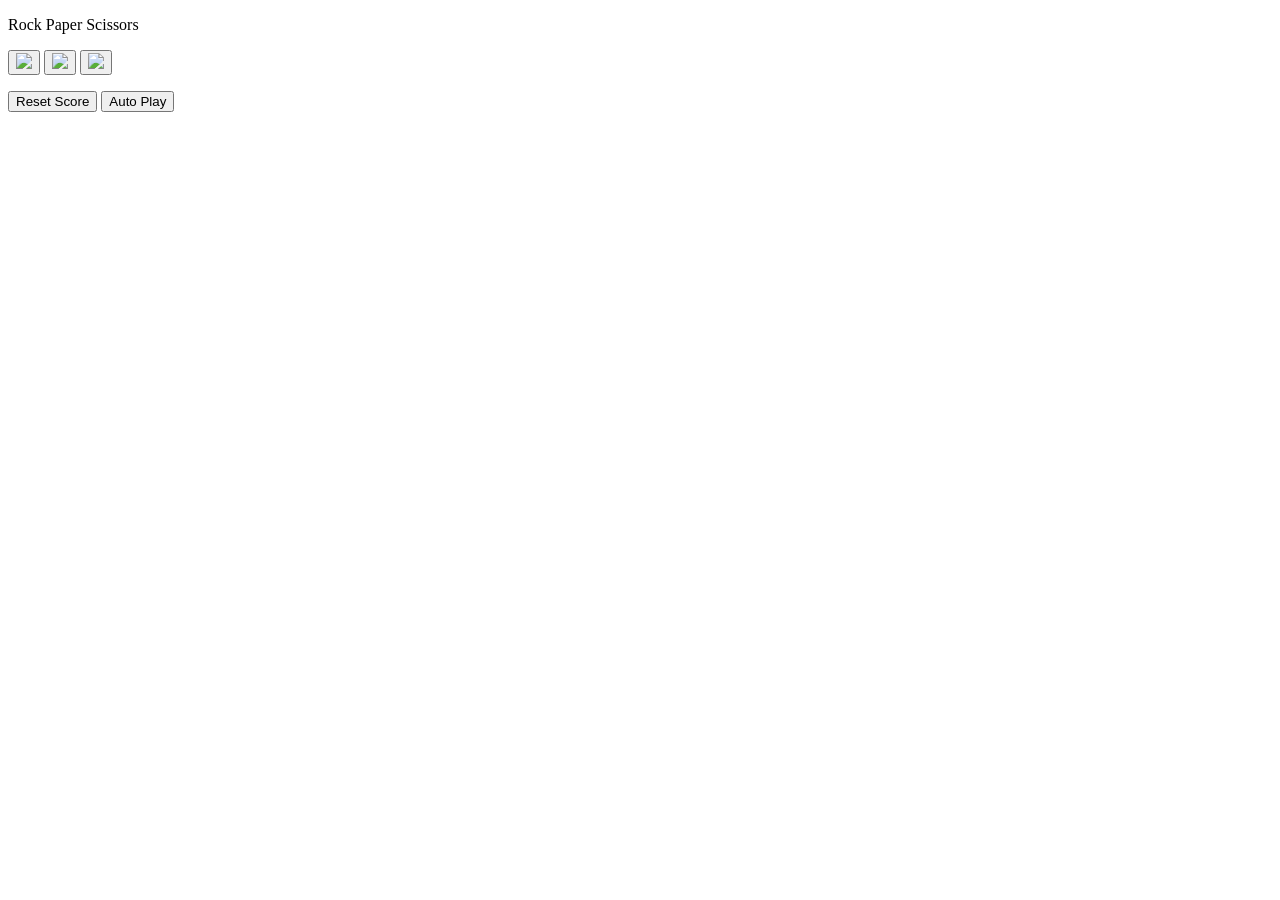
==== index.html @ d41fc781 "Rename 12-rock-paper-scissor css.html to index.html" ====
<!DOCTYPE html>
<html lang="en">

<head>
  <meta charset="UTF-8">
  <meta name="viewport" content="width=device-width, initial-scale=1.0">
  <title>Rock Paper Ceasor</title>

<link rel="stylesheet" href="styles/12-rock-paper-scissor.css">

</head>

<body>

  <p class="title">Rock Paper Scissors</p>

  <button class="move-button js-rock-button">
  <img src="images/rock-emoji.png" class="move-icon" >
  </button>

  <button class="move-button js-paper-button">
  <img src="images/paper-emoji.png" class="move-icon">
  </button>

  <button class="move-button js-scissor-button">
  <img src="images/scissors-emoji.png" class="move-icon">
  </button>

  <p class="js-result result"></p>

  <p class="js-moves"></p>

  <p class="js-score score"></p>

  <button onclick="
  score.wins = 0
  score.losses = 0
  score.ties = 0
  localStorage.removeItem('score')
  updateScoreElement()
  " class="reset-score-button">Reset Score</button>

  <button class="auto-play-button" onclick="
      autoPlay()
  ">Auto Play</button>

<script src="scripts/12-rock-paper-scissors.js"></script>
</body>

</html>
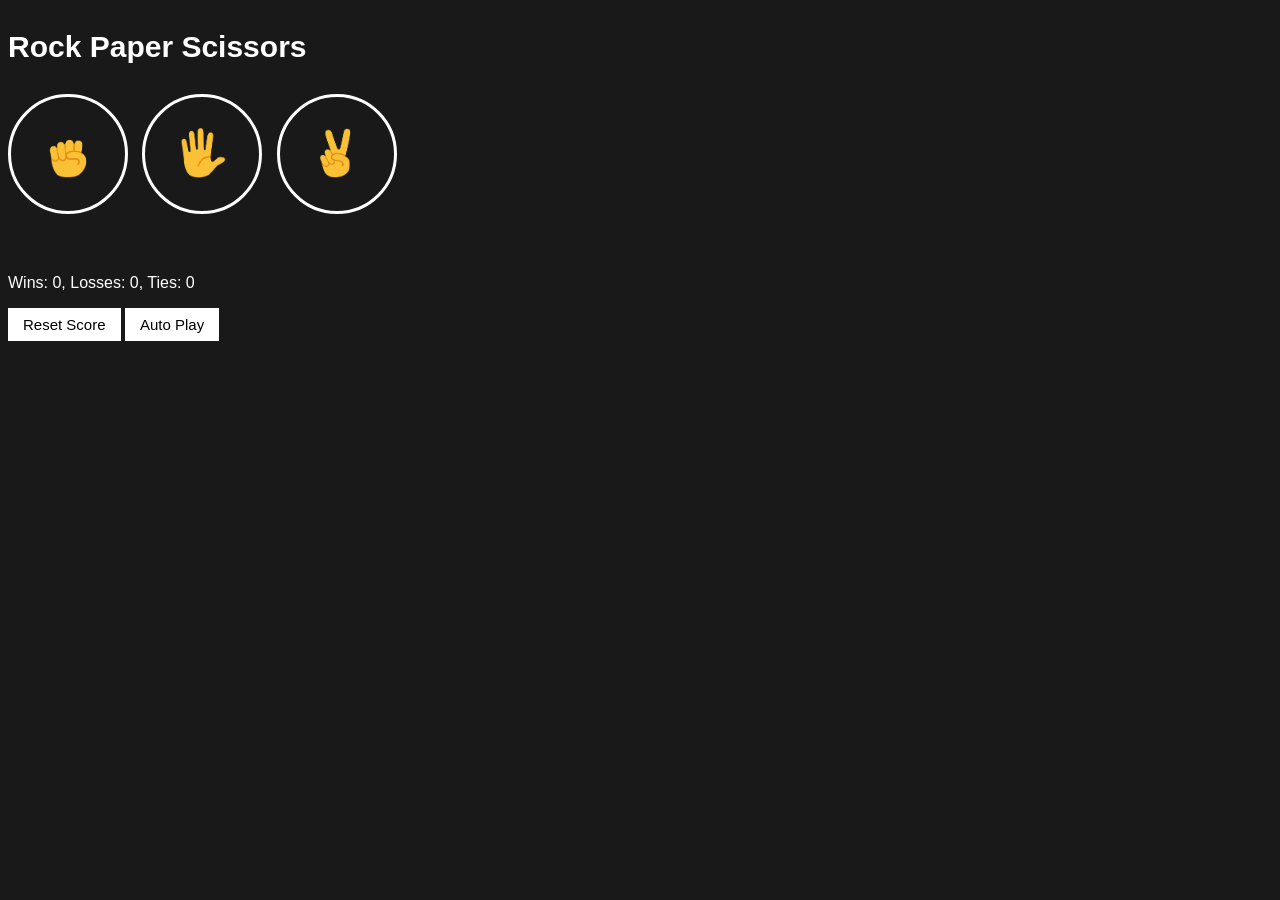
==== commit 7c1199b8: "Update index.html" ====
--- a/index.html
+++ b/index.html
@@ -6,7 +6,7 @@
   <meta name="viewport" content="width=device-width, initial-scale=1.0">
   <title>Rock Paper Ceasor</title>
 
-<link rel="stylesheet" href="styles/12-rock-paper-scissor.css">
+<link rel="stylesheet" href="12-rock-paper-scissor.css">
 
 </head>
 
@@ -44,7 +44,7 @@
       autoPlay()
   ">Auto Play</button>
 
-<script src="scripts/12-rock-paper-scissors.js"></script>
+<script src="12-rock-paper-scissors.js"></script>
 </body>
 
 </html>
--- a/12-rock-paper-scissor.css
+++ b/12-rock-paper-scissor.css
@@ -0,0 +1,44 @@
+body{
+    background-color: rgb(25, 25, 25);
+    color: white;
+    font-family: Arial, Helvetica, sans-serif;    
+   }
+
+   .title{
+    font-size: 30px;
+    font-weight: bold;
+   }
+
+   .move-icon{
+    height: 50px;
+   }
+
+   .move-button{
+    background-color: transparent;
+    border: 3px solid white;
+    width: 120px;
+    height: 120px;
+    border-radius: 60px;
+    margin-right: 10px;
+   }
+
+   .result{
+    font-size: 25px;
+    font-weight: bold;
+    margin-top: 50px;
+   }
+
+   .score{
+    margin-top: 60px;
+   }
+
+   .reset-score-button,
+   .auto-play-button{
+    background-color: white;
+    border: none;
+    font-size: 15px;
+    padding: 8px 15px;
+    cursor: pointer;
+   }
+
+   
